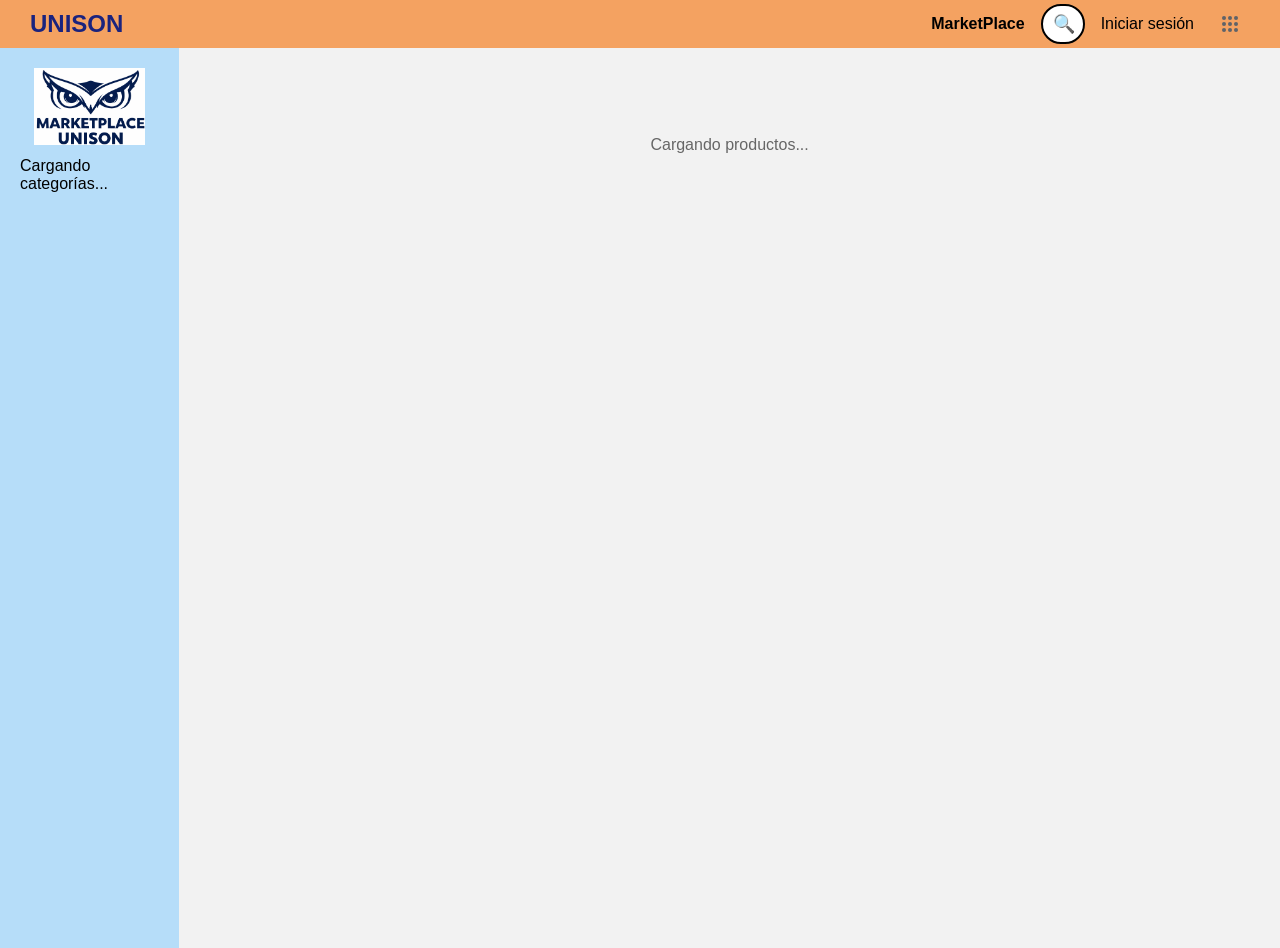
==== index.html @ 161b8875 "index en root" ====
<!DOCTYPE html>
<html lang="es">
<head>
    <meta charset="UTF-8">
    <meta name="viewport" content="width=device-width, initial-scale=1.0">
    <link rel="stylesheet" href="/css/styleMain.css">
    <title>Marketplace Unison</title>
</head>
<body>

  <header class="header">
    <h1 >UNISON</h1>

    <div class="cabecera">
      <h4 id="titulo">MarketPlace</h4>

        <div class="search-container">
            <input type="text" id="inputBuscar" class="search-input" placeholder="Buscar productos..." oninput="manejarBusqueda()" >
            <div class="search-icon">🔍</div>
        </div>

        <a href="html/login.html" id="btn-login">Iniciar sesión</a>
        <!-- locura-->
        <div class="menu-waffle-contenedor">

            <button class="btn-waffle" id="btn-waffle" aria-label="Menú de opciones">
                <svg viewBox="0 0 24 24" width="24" height="24" fill="currentColor">
                    <circle cx="6" cy="6" r="2"></circle>
                    <circle cx="12" cy="6" r="2"></circle>
                    <circle cx="18" cy="6" r="2"></circle>
                    <circle cx="6" cy="12" r="2"></circle>
                    <circle cx="12" cy="12" r="2"></circle>
                    <circle cx="18" cy="12" r="2"></circle>
                    <circle cx="6" cy="18" r="2"></circle>
                    <circle cx="12" cy="18" r="2"></circle>
                    <circle cx="18" cy="18" r="2"></circle>
                </svg>
            </button>

            <div class="dropdown-waffle" id="dropdown-waffle">
                <a href="html/perfil.html" class="item-dropdown">👤 Mi Perfil</a>
                <a href="html/post.html" class="item-dropdown">➕ Crear Publicación</a>
                <a href="html/settings.html" class="item-dropdown">⚙️ Configuraciones</a>

                <div class="divisor-dropdown"></div>
                <a href="back-end/back-end/logout.php" class="item-dropdown text-rojo">Cerrar Sesión</a>
            </div>

        </div>
        <!--fin locura-->
    </div>
  </header>



  <div class="divisor">

    <aside class="sidebar">
        <img src="marketplace_unison.png" alt="Logo" id="logo">

      <nav>
          <div id="contenedorFiltros">
              <p>Cargando categorías...</p>
          </div>
      </nav>

    </aside>

    <main>
        <p class="info-resultados" id="infoResultados"></p>
        <div class="grid-productos" id="gridProductos">
            <div class="estado-cargando">Cargando productos...</div>
        </div>
    </main>

  </div>

  <script src="javascript/searchProducts.js"></script>
  <script>
       // ========================================================
      // LÓGICA DEL MENÚ WAFFLE
      // ========================================================
      document.addEventListener("DOMContentLoaded", () => {
          const btnWaffle = document.getElementById("btn-waffle");
          const dropdownWaffle = document.getElementById("dropdown-waffle");

          if (btnWaffle && dropdownWaffle) {
              // 1. Abrir/Cerrar al darle clic al ícono
              btnWaffle.addEventListener("click", (evento) => {
                  evento.stopPropagation(); // Evita que el clic se propague al resto de la página
                  dropdownWaffle.classList.toggle("activo");
              });

              // 2. Cerrar el menú si le das clic a cualquier otra parte de la pantalla
              document.addEventListener("click", (evento) => {
                  if (!dropdownWaffle.contains(evento.target)) {
                      dropdownWaffle.classList.remove("activo");
                  }
              });
          }
      });
  </script>
</body>
</html>
---- css/styleMain.css ----
* {
    margin: 0;
    padding: 0;
    box-sizing: border-box;
}

body {
    margin: 0;
    padding: 0;
    font-family: Arial, Helvetica, sans-serif;
    background: #f2f2f2;
}

header {
    display: flex;
    justify-content: space-between;
    align-items: center;
}


/*ESTILO DE LA PARTE DE ARRIBA DE LA NAVEGACION*/
.header {
    background-color: #f4a261;
}

header h1 {
    text-align: center;
    color: #1a237e;
    font-size: 24px;
    margin:10px 10px;
    padding:0 20px;

}


.cabecera {
    display: flex;
    align-items: center;
    gap: 16px;
    margin: 0 30px;
    width: auto;

}

.cabecera a {
    text-decoration: none;
    color: black;
}

/*diseño solo para el campo de busqueda */
.search-container {
    position: relative;
    display: flex;
    align-items: center;
    justify-content: flex-end;
}

.search-input {
    width: 40px;
    height: 40px;
    border-radius: 20px;
    border: 2px solid black;
    padding-left: 40px;
    transition: all 0.4s ease;
    outline: none;
    cursor: pointer;
    background: white;
}

.search-input:focus {
    width: 200px;
    cursor: text;

}
.search-input::placeholder {
    color: transparent; /* Hacemos el texto invisible */
    transition: color 0.3s ease; /* Una pequeña animación para que no aparezca de golpe */
}

/* 2. Estado focus (cuando le das clic o se expande) */
.search-input:focus::placeholder {
    color: #999; /* Aparece el color gris clásico del placeholder */
}


.search-icon {
    position: absolute;
    right: 10px;
    font-size: 18px;
    pointer-events: none;
}

/*fin del diseño de la barra de busqueda*/

/*fin del diseño del header*/


/*divisor contiene a sidebar y toda la area de productos*/
.divisor {
    display: flex;
    min-height: 100vh; /*hace que ocupe toda la pantalla y no se vea mocho*/
}


/*diseño del sidebar*/
.sidebar {
    min-width: 150px;
    width: 14%;
    padding: 20px;
    display: flex;
    flex-direction: column;
    gap: 12px;
    background-color: rgba(142, 208, 255, 0.59);

}

#logo {
    display: flex;
    width: 80%;
    align-self: center;

}

nav {
    display: flex;
    flex-direction: column;
    gap: 1rem;
}

.btn {
    width: 100%;
    height: 60px;
    padding: 14px;
    border-radius: 50px; /* bordes redondeados */
    border: 2px solid #333;
    background-color: #ddd;
    font-size: 16px;
    font-weight: bold;
    cursor: pointer;
}

.btn.activo {
    background-color: #1a237e; /* azul oscuro */
    color: white;
    border-color: #1a237e;
}

.btn:hover {
    background-color: #b0b0b0; /* efecto hover */
}

/*fin del diseño del sidebar*/


/*diseño del apartado de los prodctos*/
.div-productos {
    padding: 20px;
}

/*Inicio de la prueba------------------------------------------------------------------------*/
:root {
    --color-fondo: #f5f5f5;
    --color-blanco: #ffffff;
    --color-texto: #1a1a1a;
    --color-secundario: #666666;
    --color-borde: #e0e0e0;
    --color-acento: #2563eb; /* Azul para botones activos */
    --color-hover: #f0f0f0;
    --sombra-suave: 0 2px 8px rgba(0, 0, 0, 0.08);
    --radio-borde: 12px; /* Qué tan redondeadas son las esquinas */
}

/* ----- CONTENIDO PRINCIPAL ----- */
main {
    max-width: 1400px;
    margin: 0 10px;
    padding: 1.5rem 2rem;
    /*No tocar por nada del mundo */
    flex-grow: 1;           /* Le dice al main: "Toma todo el espacio libre que quede a la derecha" */
    min-width: 0;           /* Evita un bug raro de desbordamiento en flexbox */
}

/* ----- FILTROS DE CATEGORÍA ----- */
.filtros {
    display: flex;
    gap: 8px;
    flex-wrap: wrap;
    margin-bottom: 1.5rem;
}

.btn-categoria {
    padding: 6px 16px;
    border: 1px solid var(--color-borde);
    border-radius: 999px; /* Pastilla completamente redondeada */
    background: var(--color-blanco);
    color: var(--color-secundario);
    font-size: 0.875rem;
    cursor: pointer;
    transition: all 0.15s;
}

.btn-categoria:hover {
    border-color: #aaa;
    color: var(--color-texto);
}

/* Clase "activo" para el botón seleccionado */
.btn-categoria.activo {
    background: var(--color-texto);
    color: var(--color-blanco);
    border-color: var(--color-texto);
}

/* ----- INFORMACIÓN DE RESULTADOS ----- */
.info-resultados {
    font-size: 0.875rem;
    color: var(--color-secundario);
    margin-bottom: 1rem;
}

/* ----- GRID DE TARJETAS ----- */
/* auto-fill + minmax = crea tantas columnas como quepan,
               cada una de mínimo 220px y máximo 1fr (espacio disponible) */
.grid-productos {
    display: grid;
    grid-template-columns: repeat(auto-fill, minmax(220px, 1fr));
    gap: 16px;
}

/* ----- TARJETA DE PRODUCTO ----- */
.tarjeta {
    background: var(--color-blanco);
    border: 1px solid var(--color-borde);
    border-radius: var(--radio-borde);
    overflow: hidden;
    cursor: pointer;
    transition: transform 0.15s, box-shadow 0.15s;

    display: flex;
    flex-direction: column;
    overflow: hidden;
}

/* Efecto al pasar el mouse encima */
.tarjeta:hover {
    transform: translateY(-3px);
    box-shadow: var(--sombra-suave);
}

/* La imagen del producto */
.tarjeta-imagen {
    width: 100%;
    height: 200px !important; /* Le forzamos la altura */
    flex: 0 0 200px; /*  Le prohibimos a esta caja crecer o encogerse */
    overflow: hidden;
    padding: 0 !important;
}

.tarjeta-imagen img {
    width: 100%;
    height: 100%;
    object-fit: cover;/*otra opcion es "contain"  */
    display: block;
}

.tarjeta-cuerpo {
    flex: 1; /* Esto le dice al texto: "Tú toma todo el espacio que sobra" */
    padding: 15px; /* Para que el texto no se pegue a las orillas */
    display: flex;
    flex-direction: column;
}

/* Badge de categoría */
.tarjeta-categoria {
    font-size: 0.7rem;
    color: var(--color-acento);
    text-transform: uppercase;
    letter-spacing: 0.05em;
    font-weight: 600;
    margin-bottom: 4px;
}

.tarjeta-nombre {
    font-size: 0.95rem;
    font-weight: 600;
    color: var(--color-texto);
    margin-bottom: 4px;
    line-height: 1.4;
}

.tarjeta-descripcion {
    font-size: 0.8rem;
    color: var(--color-secundario);
    margin-bottom: 10px;
    line-height: 1.5;
}

/* Fila de precio y calificación */
.tarjeta-pie {
    display: flex;
    align-items: center;
    justify-content: space-between;
}

.tarjeta-precio {
    font-size: 1.1rem;
    font-weight: 700;
    color: var(--color-texto);
}

.tarjeta-rating {
    font-size: 0.78rem;
    color: var(--color-secundario);
}

/* ----- ESTADOS ESPECIALES ----- */

/* Cuando está cargando datos */
.estado-cargando {
    text-align: center;
    padding: 3rem;
    color: var(--color-secundario);
    font-size: 1rem;
    grid-column: 1 / -1; /* Ocupa todas las columnas */
}

/* Cuando no hay resultados */
.estado-vacio {
    text-align: center;
    padding: 3rem;
    color: var(--color-secundario);
    font-size: 0.95rem;
    grid-column: 1 / -1;
}

/* Cuando hay un error de conexión */
.estado-error {
    text-align: center;
    padding: 3rem;
    color: #dc2626;
    font-size: 0.95rem;
    grid-column: 1 / -1;
}

/*------------------prieba----------------------------------------*/

/* =========================================================
   ESTILOS DE LOS BOTONES DE CATEGORÍA
   ========================================================= */
.btn-categoria {
    display: block;          /* Hace que el botón se comporte como un bloque */
    width: 100%;             /* Todos los botones medirán lo mismo de ancho */
    padding: 12px 15px;      /* Espacio interno para que no se vean apretados */
    margin-bottom: 8px;      /* Separación entre botones */
    border: none;
    border-radius: 8px;      /* Bordes redondeados modernos */
    background-color: #f8f9fa; /* Color gris muy clarito por defecto */
    color: #333;
    font-size: 16px;
    text-align: left;        /* Texto alineado a la izquierda se lee mejor en listas */
    cursor: pointer;
    transition: background-color 0.2s ease; /* Animación suave */
}

/* Efecto cuando pasas el mouse por encima */
.btn-categoria:hover {
    background-color: #e2e6ea;
}

/* El botón que está seleccionado actualmente */
.btn-categoria.activo {
    background-color: #007bff; /* Cambia esto al color principal de tu uni/app */
    color: white;
    font-weight: bold;
}





/* =========================================================
   WAFFLE MENU (Menú de 9 puntos)
   ========================================================= */
.menu-waffle-contenedor {
    position: relative; /* Para que la lista flote justo debajo de este ícono */
    display: inline-block;
}

.btn-waffle {
    background: none;
    border: none;
    cursor: pointer;
    padding: 8px;
    border-radius: 50%;
    display: flex;
    align-items: center;
    justify-content: center;
    color: #5f6368; /* Color gris tipo Google */
    transition: background-color 0.2s ease;
}

/* El circulito gris que sale cuando le pasas el mouse por encima */
.btn-waffle:hover {
    background-color: #f1f3f4;
}

.dropdown-waffle {
    display: none; /* Oculto por defecto */
    position: absolute;
    top: 100%;
    right: 0; /* Alineado a la derecha */
    left: auto;
    background-color: #ffffff;
    min-width: 220px;
    box-shadow: 0 4px 12px rgba(0,0,0,0.15); /* Sombrita elegante */
    border-radius: 8px;
    padding: 8px 0;
    z-index: 1000; /* Asegura que siempre esté por encima de todo */
}

/* Esta clase se la vamos a poner y quitar con JavaScript */
.dropdown-waffle.activo {
    display: block;
}

.item-dropdown {
    display: block;
    padding: 12px 20px;
    color: #3c4043;
    text-decoration: none;
    font-size: 15px;
    transition: background-color 0.2s;
}

.item-dropdown:hover {
    background-color: #f1f3f4;
}

.divisor-dropdown {
    height: 1px;
    background-color: #e0e0e0;
    margin: 8px 0;
}

.text-rojo {
    color: #d93025 !important;
}

/*------------------------------------------------------------------------------*/
/*------------------------------------------------------------------------------*/
/*------------------------------------------------------------------------------*/

@media(max-width: 1440px) {
    .filtros{
        display: none;
    }

}



/*  responsive para tablet*/
@media (max-width: 768px) {
    #logo {display: none  }

    /* Cambiamos la dirección para que se apilen verticalmente */
    .divisor {
        flex-direction: column;
        padding: 10px;
    }


    main{
        width: auto;
        margin: 0;
        padding: 20px;
    }

    /* Convertimos el contenedor de botones en un scroll horizontal (Estilo YouTube) */
    #contenedorFiltros {
        display: flex;
        flex-direction: row;     /* Los ponemos en fila */
        overflow-x: auto;        /* Activamos el scroll horizontal si no caben */
        gap: 10px;               /* Espacio entre botones */
        padding-bottom: 10px;    /* Espacio para la barrita de scroll */
    }

    /* Ajustamos los botones solo para el celular */
    .btn-categoria {
        width: auto;             /* Volvemos a dejar que tomen su tamaño natural */
        margin-bottom: 0;        /* Quitamos el margen de abajo */
        white-space: nowrap;     /* Forzamos a que el texto "Electrónicos" no se parta en dos líneas */
        text-align: center;      /* Centramos el texto del botón */
        flex-shrink: 0;          /* Evitamos que los botones se aplasten entre sí */
    }

    /* Ocultar la barra de scroll en celulares para que se vea más limpio */
    #contenedorFiltros::-webkit-scrollbar {
        display: none;
    }

    /*Por alguna razon si la cambio a aside no funciona*/
    /* El sidebar ahora ocupa todo el ancho arriba */
    .sidebar {
        width: 100% !important;
        min-width: 100%;
        display: flex !important;
        flex-direction: row;
        overflow-x: auto; /* Si hay muchos botones, permite scroll horizontal */
        padding: 10px;
        gap: 8px;
    }


    .sidebar nav {
        flex-direction: row; /* Menú en horizontal */
        width: auto;
    }

    .btn {
        height: auto;
        padding: 8px 15px;
        white-space: nowrap; /* Evita que el texto del botón se rompa en 2 líneas */
    }


}








/* responsive para celular */
@media (max-width: 480px) {

    header h1{  display: none   }

    h4 { display: none }

    .header{
        margin:0;
        justify-content: flex-end;

    }

    .search-container {
        width: 180px;

    }

    .header{
        margin:0;
        justify-content: flex-end;

    }

    /* Asegúrate de que el sidebar siga siendo un flexbox */
    .sidebar {
        display: flex;

    }

    /* El contenedor principal de productos */
    .div-productos {
        padding: 10px;
    }


}
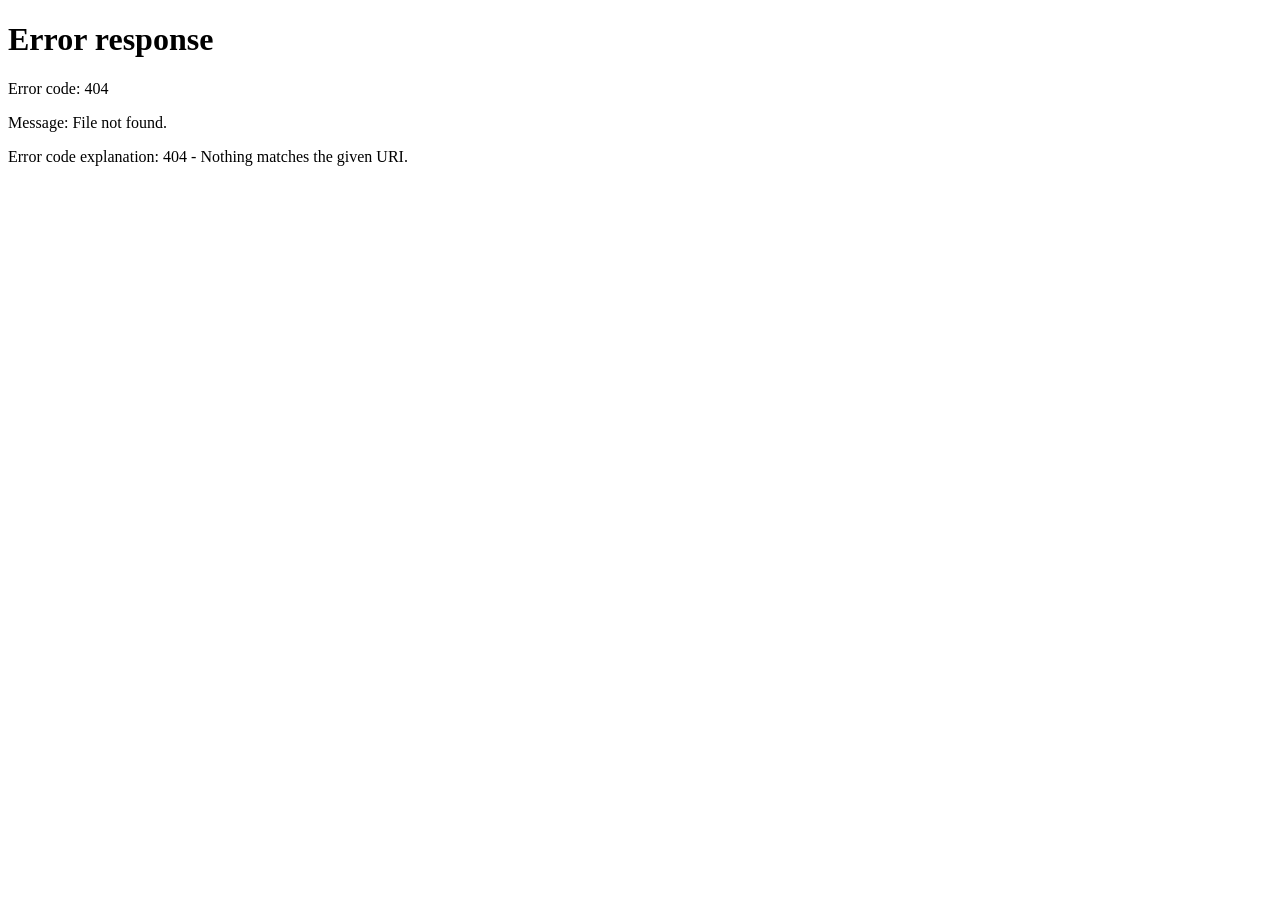
==== commit 19286e44: "Add files via upload" ====
--- a/index.html
+++ b/index.html
@@ -1,104 +1,13 @@
-<!DOCTYPE html>
-<html lang="es">
-<head>
-    <meta charset="UTF-8">
-    <meta name="viewport" content="width=device-width, initial-scale=1.0">
-    <link rel="stylesheet" href="/css/styleMain.css">
-    <title>Marketplace Unison</title>
-</head>
-<body>
-
-  <header class="header">
-    <h1 >UNISON</h1>
-
-    <div class="cabecera">
-      <h4 id="titulo">MarketPlace</h4>
-
-        <div class="search-container">
-            <input type="text" id="inputBuscar" class="search-input" placeholder="Buscar productos..." oninput="manejarBusqueda()" >
-            <div class="search-icon">🔍</div>
-        </div>
-
-        <a href="html/login.html" id="btn-login">Iniciar sesión</a>
-        <!-- locura-->
-        <div class="menu-waffle-contenedor">
-
-            <button class="btn-waffle" id="btn-waffle" aria-label="Menú de opciones">
-                <svg viewBox="0 0 24 24" width="24" height="24" fill="currentColor">
-                    <circle cx="6" cy="6" r="2"></circle>
-                    <circle cx="12" cy="6" r="2"></circle>
-                    <circle cx="18" cy="6" r="2"></circle>
-                    <circle cx="6" cy="12" r="2"></circle>
-                    <circle cx="12" cy="12" r="2"></circle>
-                    <circle cx="18" cy="12" r="2"></circle>
-                    <circle cx="6" cy="18" r="2"></circle>
-                    <circle cx="12" cy="18" r="2"></circle>
-                    <circle cx="18" cy="18" r="2"></circle>
-                </svg>
-            </button>
-
-            <div class="dropdown-waffle" id="dropdown-waffle">
-                <a href="html/perfil.html" class="item-dropdown">👤 Mi Perfil</a>
-                <a href="html/post.html" class="item-dropdown">➕ Crear Publicación</a>
-                <a href="html/settings.html" class="item-dropdown">⚙️ Configuraciones</a>
-
-                <div class="divisor-dropdown"></div>
-                <a href="back-end/back-end/logout.php" class="item-dropdown text-rojo">Cerrar Sesión</a>
-            </div>
-
-        </div>
-        <!--fin locura-->
-    </div>
-  </header>
-
-
-
-  <div class="divisor">
-
-    <aside class="sidebar">
-        <img src="marketplace_unison.png" alt="Logo" id="logo">
-
-      <nav>
-          <div id="contenedorFiltros">
-              <p>Cargando categorías...</p>
-          </div>
-      </nav>
-
-    </aside>
-
-    <main>
-        <p class="info-resultados" id="infoResultados"></p>
-        <div class="grid-productos" id="gridProductos">
-            <div class="estado-cargando">Cargando productos...</div>
-        </div>
-    </main>
-
-  </div>
-
-  <script src="javascript/searchProducts.js"></script>
-  <script>
-       // ========================================================
-      // LÓGICA DEL MENÚ WAFFLE
-      // ========================================================
-      document.addEventListener("DOMContentLoaded", () => {
-          const btnWaffle = document.getElementById("btn-waffle");
-          const dropdownWaffle = document.getElementById("dropdown-waffle");
-
-          if (btnWaffle && dropdownWaffle) {
-              // 1. Abrir/Cerrar al darle clic al ícono
-              btnWaffle.addEventListener("click", (evento) => {
-                  evento.stopPropagation(); // Evita que el clic se propague al resto de la página
-                  dropdownWaffle.classList.toggle("activo");
-              });
-
-              // 2. Cerrar el menú si le das clic a cualquier otra parte de la pantalla
-              document.addEventListener("click", (evento) => {
-                  if (!dropdownWaffle.contains(evento.target)) {
-                      dropdownWaffle.classList.remove("activo");
-                  }
-              });
-          }
-      });
-  </script>
-</body>
+<!DOCTYPE html>
+<html lang="en">
+<head>
+    <meta charset="UTF-8">
+    <title>Redirecting...</title>
+    <script type="text/javascript">
+        window.location.href = "html/main.html";
+    </script>
+</head>
+<body>
+    <p>If you are not redirected, <a href="html/main.html">click here</a>.</p>
+</body>
 </html>
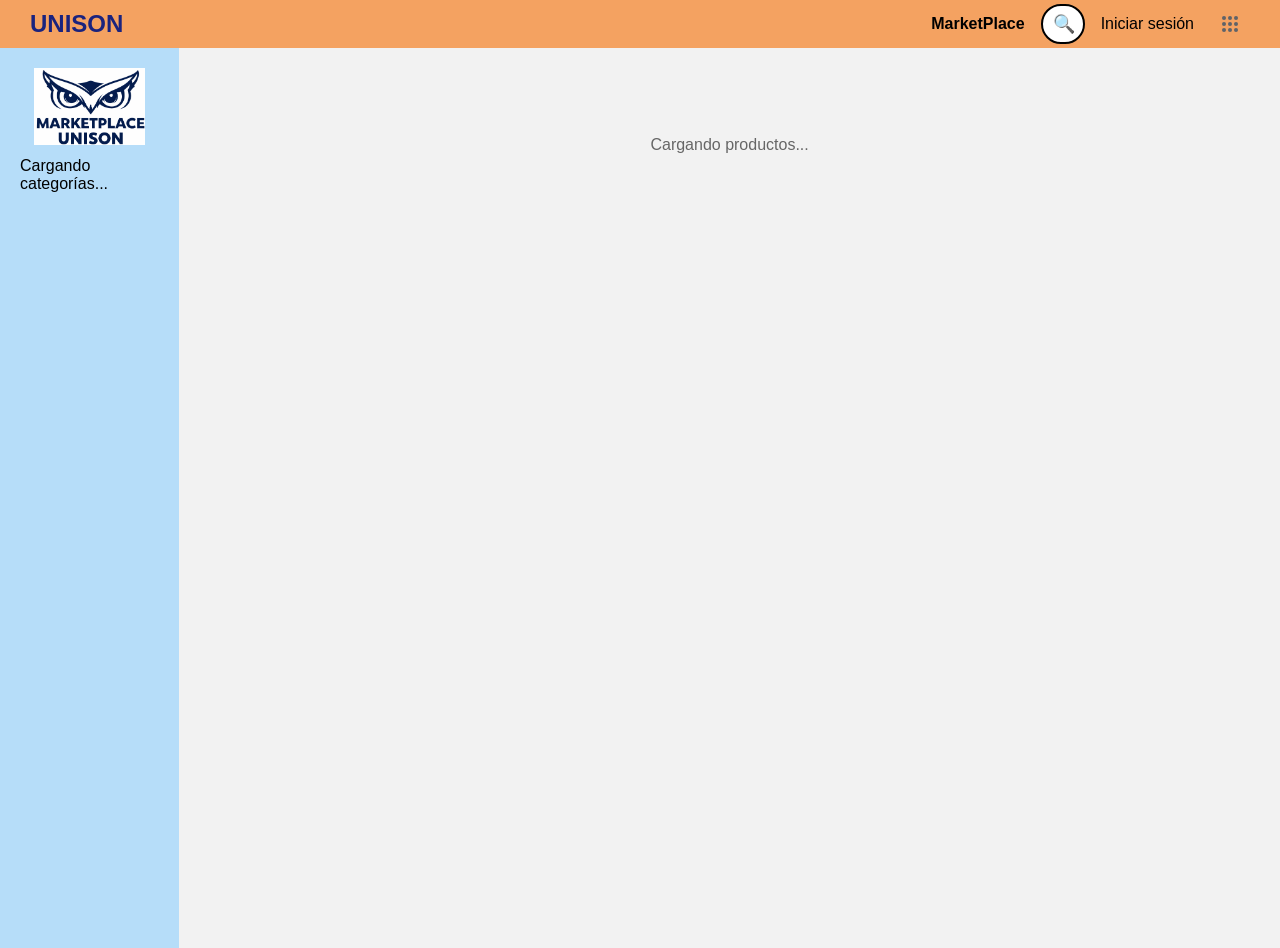
==== commit cef24855: "Add files via upload" ====
--- a/index.html
+++ b/index.html
@@ -4,10 +4,10 @@
     <meta charset="UTF-8">
     <title>Redirecting...</title>
     <script type="text/javascript">
-        window.location.href = "html/main.html";
+        window.location.href = "/html/main.html";
     </script>
 </head>
 <body>
-    <p>If you are not redirected, <a href="html/main.html">click here</a>.</p>
+    <p>If you are not redirected, <a href="/html/main.html">click here</a>.</p>
 </body>
-</html>+</html>
